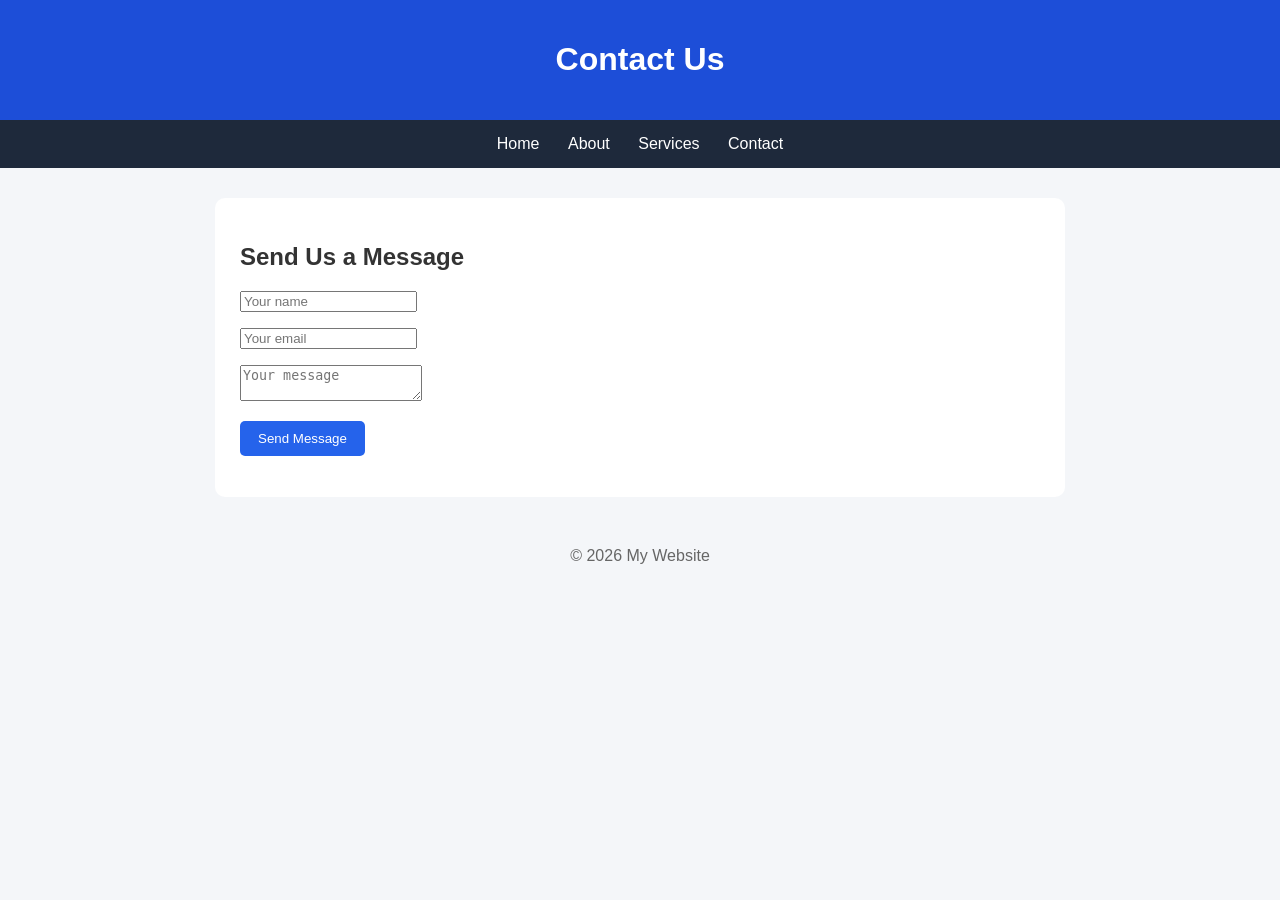
==== contact.html @ a1713d7b "commit 2" ====
<!DOCTYPE html>
<html lang="en">
<head>
  <meta charset="UTF-8">
  <meta name="viewport" content="width=device-width, initial-scale=1">
  <title>Contact Us</title>
  <link rel="stylesheet" href="style.css">
</head>
<body>
  <header><h1>Contact Us</h1></header>

  <nav>
    <a href="index.html">Home</a>
    <a href="about.html">About</a>
    <a href="services.html">Services</a>
    <a href="contact.html">Contact</a>
  </nav>

  <main>
    <h2>Send Us a Message</h2>

    <form id="contactForm">
      <p><input id="name" placeholder="Your name" required></p>
      <p><input id="email" type="email"
        placeholder="Your email" required></p>
      <p><textarea id="message"
        placeholder="Your message" required></textarea></p>
      <button type="submit">Send Message</button>
    </form>

    <p id="result"></p>
  </main>

  <footer>© 2026 My Website</footer>

  <script>
    document.getElementById("contactForm")
      .addEventListener("submit", function(event) {
        event.preventDefault();
        document.getElementById("result").textContent =
          "Thank you! Your form was filled successfully.";
        this.reset();
      });
  </script>
</body>
</html>
---- style.css ----
body {
  margin: 0;
  font-family: Arial, sans-serif;
  background: #f4f6f9;
  color: #333;
}

header {
  background: #1d4ed8;
  color: white;
  padding: 20px;
  text-align: center;
}

nav {
  background: #1e293b;
  padding: 15px;
  text-align: center;
}

nav a {
  color: white;
  text-decoration: none;
  margin: 0 12px;
}

nav a:hover {
  color: #93c5fd;
}

main {
  max-width: 800px;
  margin: 30px auto;
  padding: 25px;
  background: white;
  border-radius: 10px;
}

button {
  background: #2563eb;
  color: white;
  padding: 10px 18px;
  border: none;
  border-radius: 5px;
  cursor: pointer;
}

footer {
  text-align: center;
  padding: 20px;
  color: #666;
}
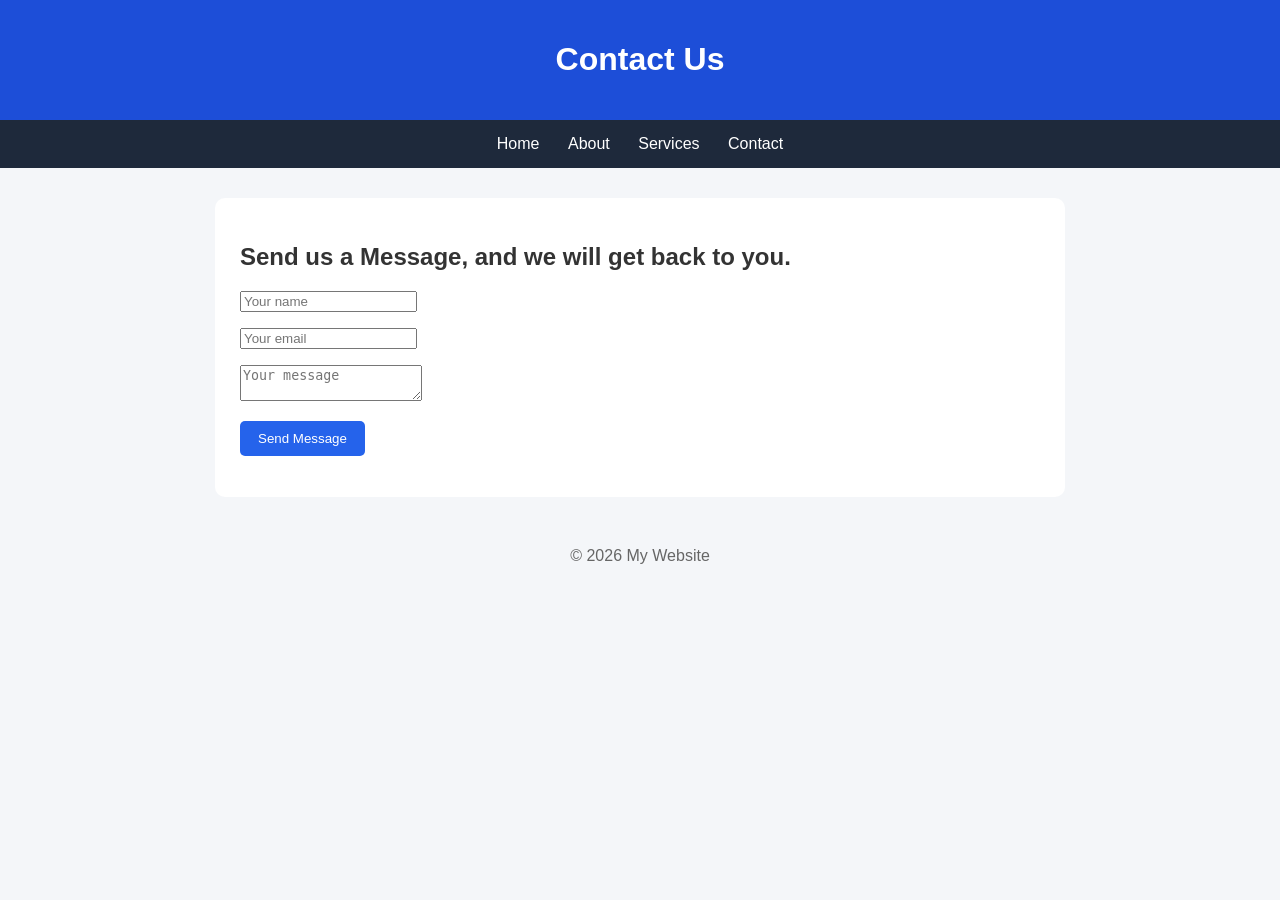
==== commit cbc4e7bc: "new commit 2" ====
--- a/contact.html
+++ b/contact.html
@@ -18,7 +18,7 @@
   </nav>
 
   <main>
-    <h2>Send Us a Message</h2>
+    <h2>Send us a Message, and we will get back to you.</h2>
 
     <form id="contactForm">
       <p><input id="name" placeholder="Your name" required></p>
